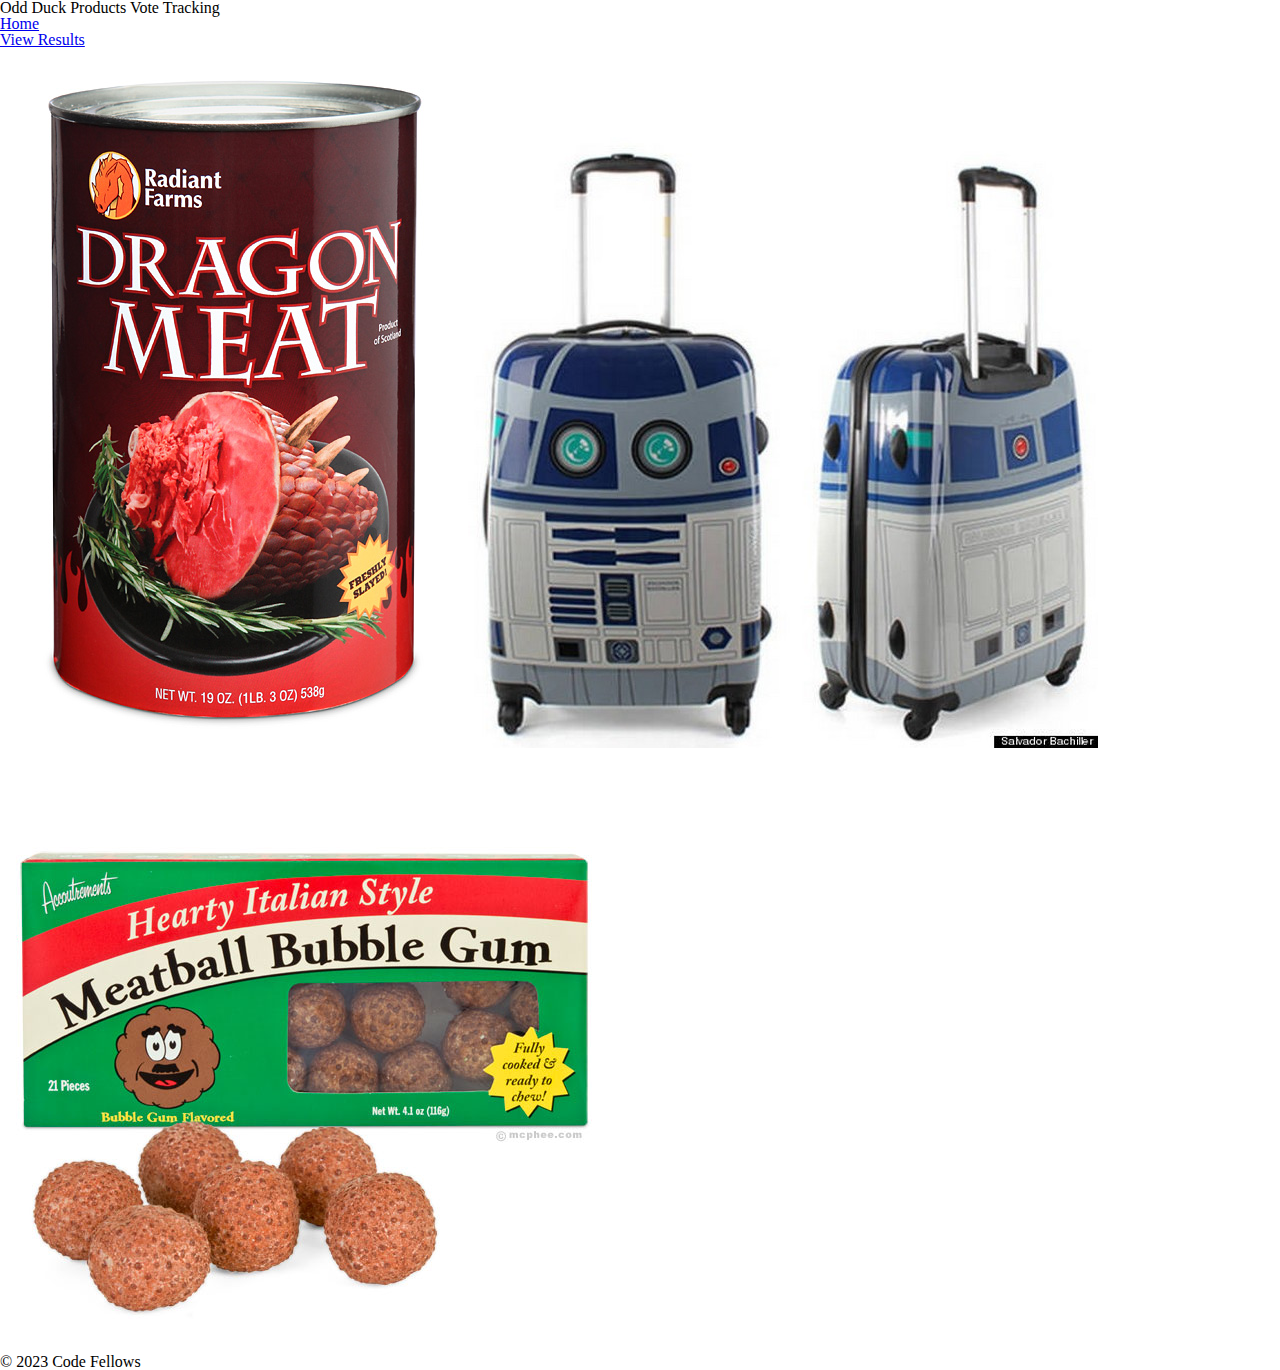
==== index.html @ 981ffbd4 "Initial commit" ====
<!DOCTYPE html>
<html lang="en">
<head>
  <meta charset="UTF-8">
  <meta http-equiv="X-UA-Compatible" content="IE=edge">
  <meta name="viewport" content="width=device-width, initial-scale=1.0">
  <link rel="stylesheet" href="css/reset.css">
  <link rel="stylesheet" href="css/style.css">
  <title>Odd Duck Product Voting</title>
</head>
<body>
  <header>
    <h1>Odd Duck Products Vote Tracking</h1>
    <nav>
      <ul>
        <li><a href="index.html">Home</a></li>
        <li><a href="chart.html">View Results</a></li>
      </ul>
    </nav>
  </header>
  <main>
    <section>
      <img>
      <img>
      <img>
    </section>

  </main>
  <footer>
    <p>&copy; 2023 Code Fellows</p>
  </footer>
  <script src="js/app.js"></script>
  <script src="js/voting.js"></script>
</body>
</html>
---- css/style.css ----
/* TODO: Make it awesome */
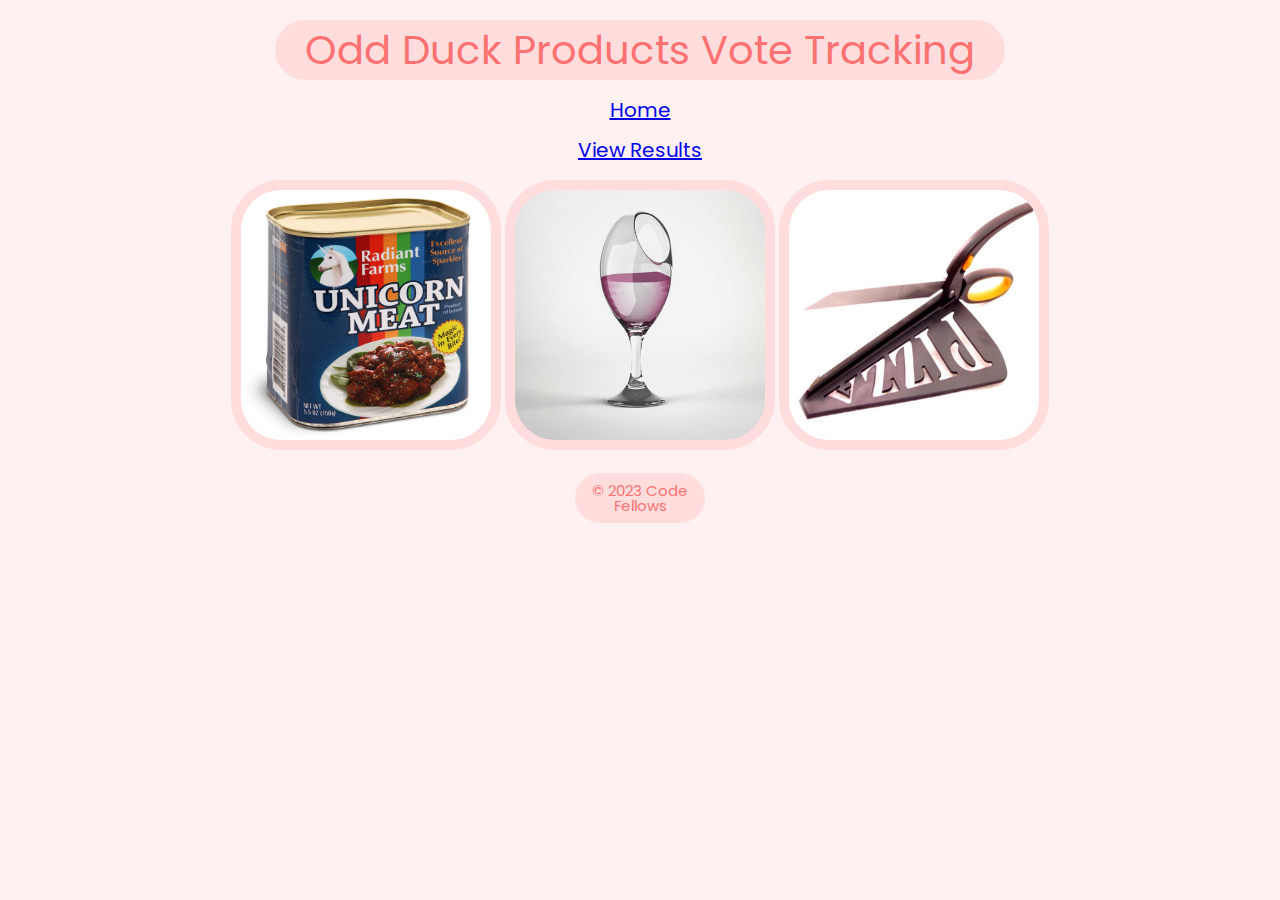
==== commit d2e6ee3d: "css" ====
--- a/index.html
+++ b/index.html
@@ -6,6 +6,7 @@
   <meta name="viewport" content="width=device-width, initial-scale=1.0">
   <link rel="stylesheet" href="css/reset.css">
   <link rel="stylesheet" href="css/style.css">
+  <link rel="stylesheet" href="https://fonts.googleapis.com/css?family=Poppins">
   <title>Odd Duck Product Voting</title>
 </head>
 <body>
--- a/css/style.css
+++ b/css/style.css
@@ -1 +1,54 @@
-/* TODO: Make it awesome */+/* TODO: Make it awesome */
+
+img {
+    width: 250px;
+    height: 250px;
+    padding: 10px;
+    border-radius: 50px;
+    background-color: #FFDDDD;
+}
+
+section {
+    align-items: center;
+    text-align: center;
+    margin-bottom: 20px;
+}
+
+h1 {
+    font-size: 40px;
+    text-align: center;
+    color: #FF7171;
+    font-family: Poppins;
+    background-color: #FFDDDD;
+    margin-left: 275px;
+    margin-right: 275px;
+    padding: 10px;
+    border-radius: 50px;
+    margin-top: 20px;
+}
+
+li {
+    font-family: Poppins;
+    font-size: 20px;
+    text-align: center;
+    margin: 20px;
+}
+
+footer {
+    text-align: center;
+    font-size: 15px;
+    color: #FF7171;
+    font-family: Poppins;
+    background-color: #FFDDDD;
+    padding: 10px;
+    margin-left: 575px;
+    margin-right: 575px;
+    border-radius: 50px;
+}
+
+body {
+    background-color: #FFF1F1;
+}
+
+
+
